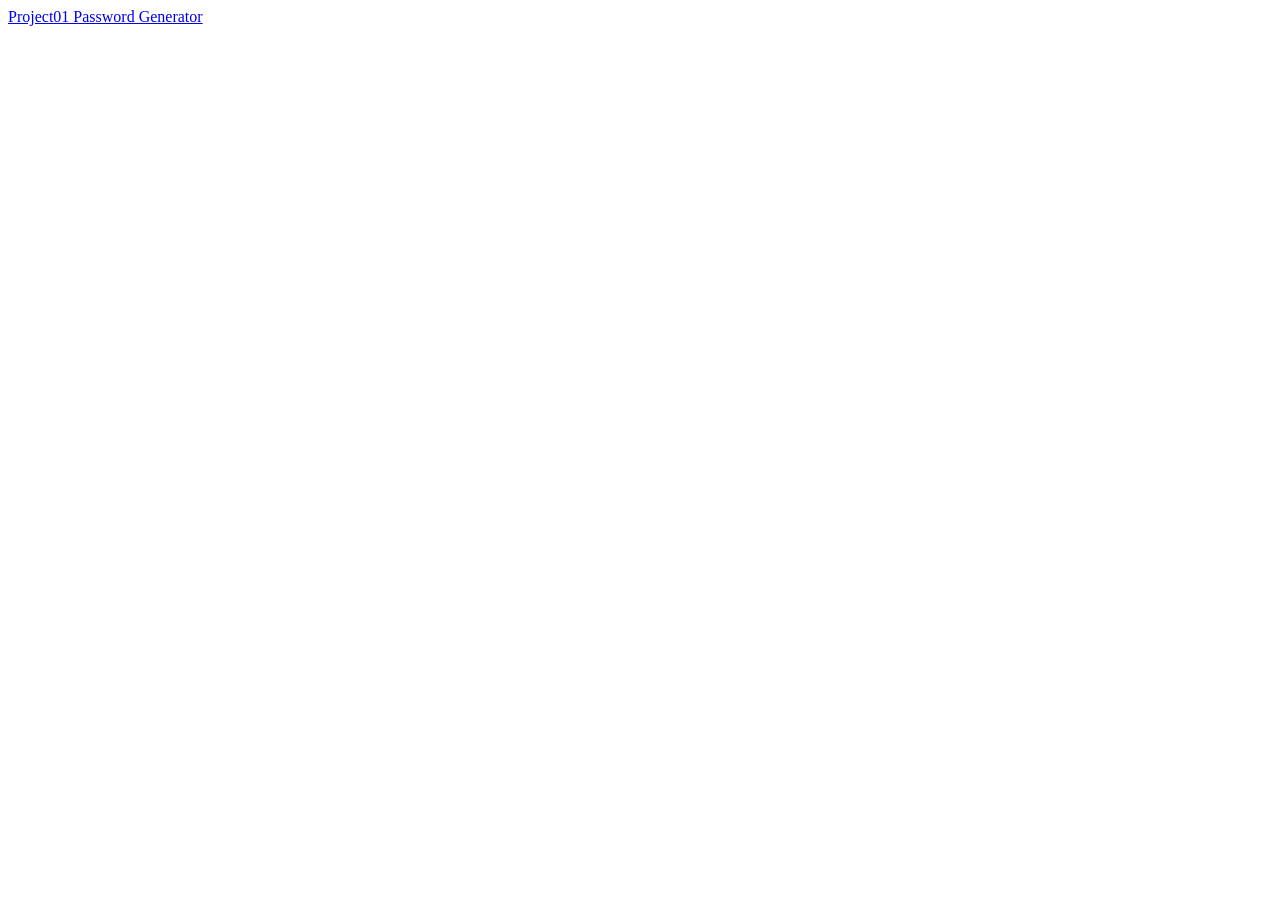
==== index.html @ dbb41c03 "Update index.html" ====
<!DOCTYPE html>
<html lang="en">

<head>
    <title>Project Home</title>
    <meta charset="UTF-8">
    <meta name="viewport" content="width=device-width, initial-scale=1">
    <link href="css/style.css" rel="stylesheet">
</head>

<body>
    <a href="project01-password-generator/">Project01 Password Generator</a>
</body>

</html>
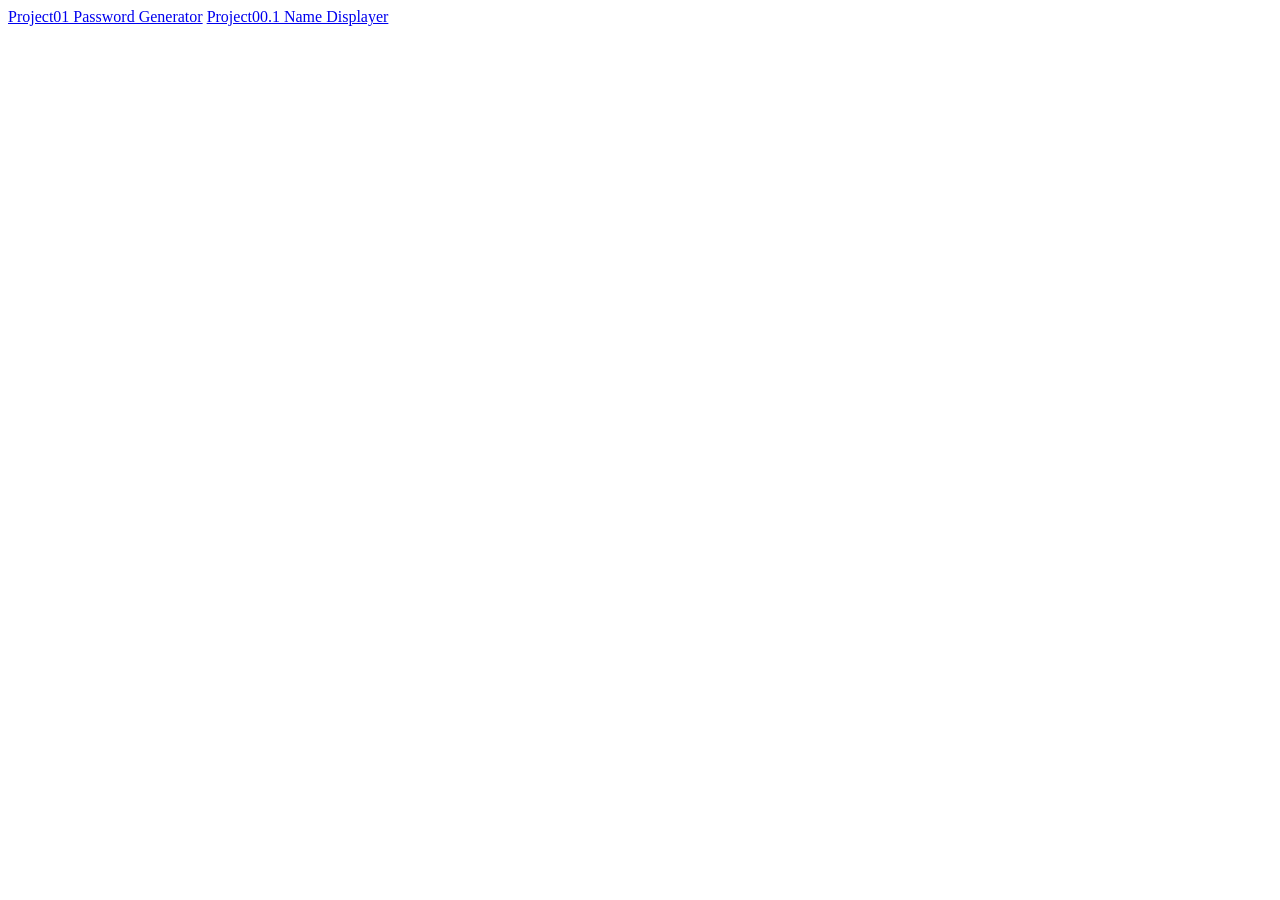
==== commit 9567167b: "Update index.html" ====
--- a/index.html
+++ b/index.html
@@ -10,6 +10,7 @@
 
 <body>
     <a href="project01-password-generator/">Project01 Password Generator</a>
+    <a href="project00_1-name-displayer/">Project00.1 Name Displayer</a>
 </body>
 
 </html>
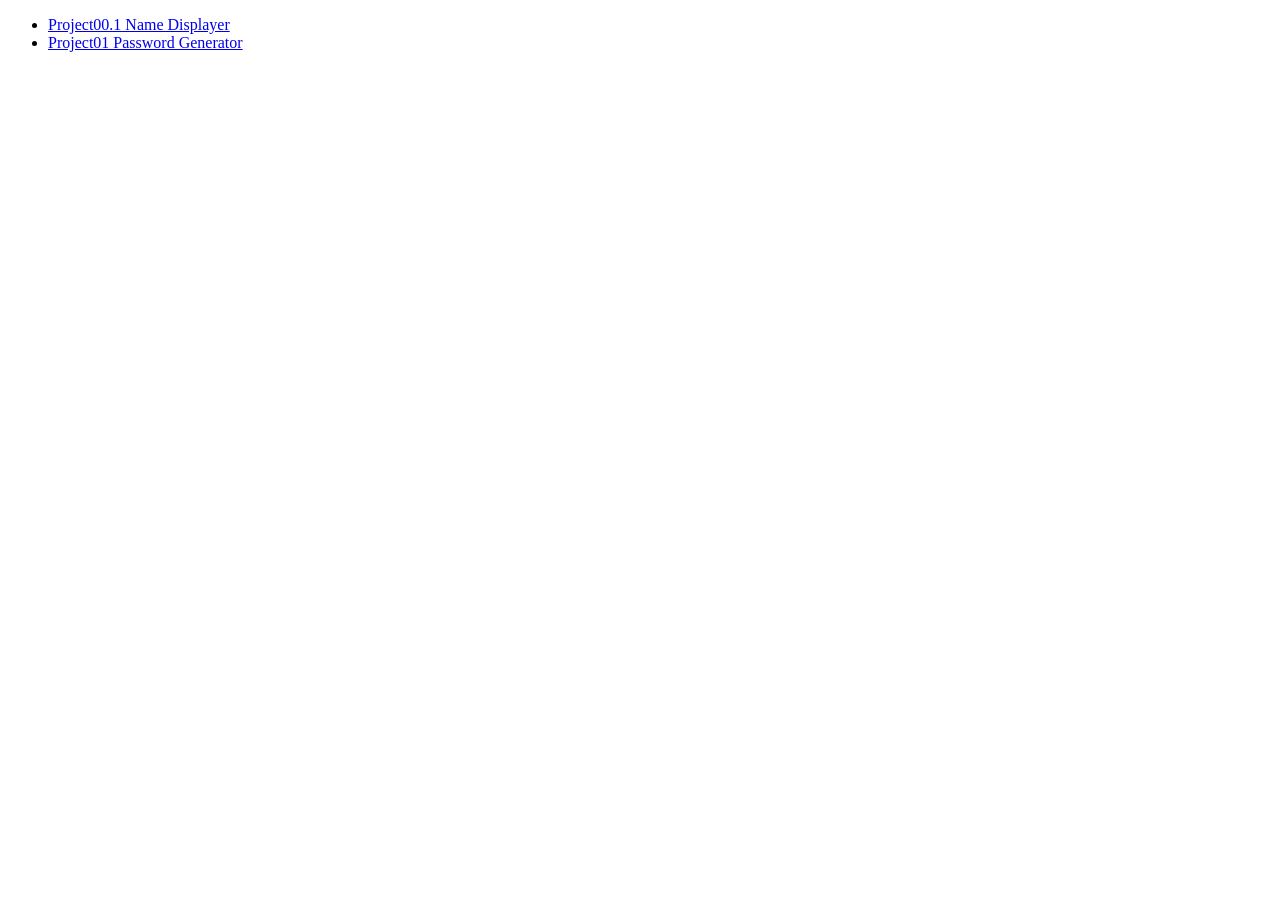
==== commit faddf23e: "Update index.html" ====
--- a/index.html
+++ b/index.html
@@ -9,8 +9,16 @@
 </head>
 
 <body>
+    <ul>
+        <li>
+    <a href="project00_1-name-displayer/">Project00.1 Name Displayer</a>            
+        </li>
+        <li>
     <a href="project01-password-generator/">Project01 Password Generator</a>
-    <a href="project00_1-name-displayer/">Project00.1 Name Displayer</a>
+
+            
+        </li>
+    </ul>
 </body>
 
 </html>
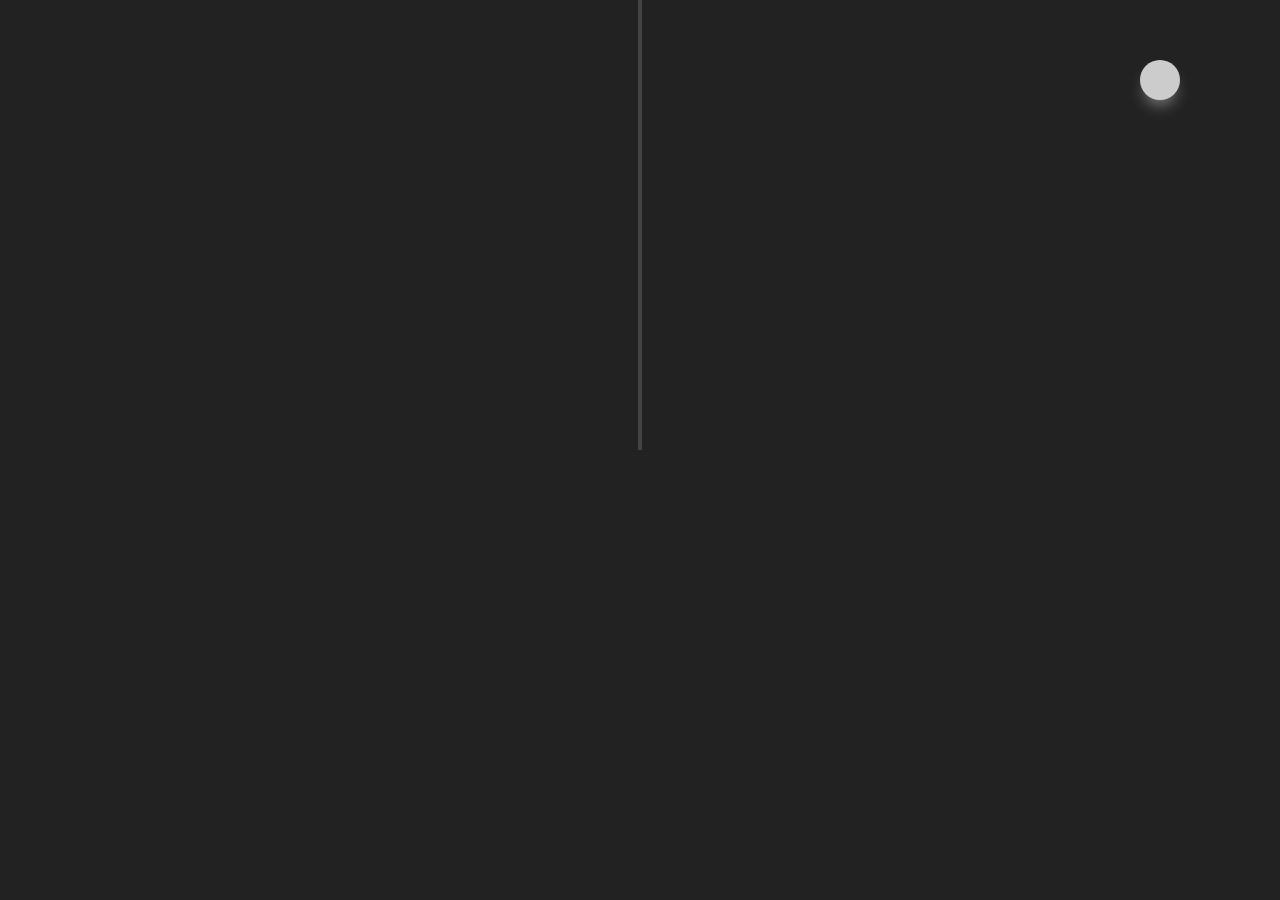
==== commit b439e638: "Add project00_2-lightbulb" ====
--- a/index.html
+++ b/index.html
@@ -1,24 +1,21 @@
 <!DOCTYPE html>
-<html lang="en">
+<html lang="fa" dir="rtl">
 
 <head>
-    <title>Project Home</title>
+    <title></title>
     <meta charset="UTF-8">
     <meta name="viewport" content="width=device-width, initial-scale=1">
-    <link href="css/style.css" rel="stylesheet">
+    <link href="style.css" rel="stylesheet">
+    <link rel="stylesheet" href="/fonts/font-awesome-4.7.0/css/font-awesome.min.css">
 </head>
 
 <body>
-    <ul>
-        <li>
-    <a href="project00_1-name-displayer/">Project00.1 Name Displayer</a>            
-        </li>
-        <li>
-    <a href="project01-password-generator/">Project01 Password Generator</a>
-
-            
-        </li>
-    </ul>
+    <div class="container">
+        <div class="wire"></div>
+        <div class="lamp"><i class="fa fa-user"></i></div>
+        <div class="switch"><i class="fa fa-power-off"></i></div>
+    </div>
+    <script src="script.js"></script>
 </body>
 
-</html>
+</html>
--- a/style.css
+++ b/style.css
@@ -0,0 +1,73 @@
+* {
+    padding: 0;
+    margin: 0;
+    box-sizing: border-box;
+}
+
+body {
+    display: flex;
+    justify-content: center;
+    align-items: center;
+    min-height: 100vh;
+    background-color: #222;
+}
+
+.wire {
+    position: absolute;
+    background-color: #444;
+    width: 4px;
+    height: 60vh;
+    bottom: 50%;
+    z-index: 1;
+    left: calc(50% - 2px);
+}
+
+.lamp {
+    position: relative;
+    width: 80px;
+    height: 80px;
+    background-color: transparent;
+    z-index: 2;
+}
+
+.lamp i {
+    font-size: 4rem;
+    color: #444;
+    position: absolute;
+    top: 50%;
+    left: 50%;
+    transform: translate(-50%, -50%) rotate(180deg);
+}
+
+.switch {
+    position: absolute;
+    top: 60px;
+    right: 100px;
+    height: 40px;
+    width: 40px;
+    background-color: #ccc;
+    border-radius: 50%;
+    display: flex;
+    justify-content: center;
+    align-items: center;
+    box-shadow: gray 0 10px 15px -5px;
+    cursor: pointer;
+}
+
+.switch>i {
+    font-size: 1.5rem;
+}
+
+body.on {
+    background: radial-gradient(#777, #111);
+
+}
+
+.on .lamp>i {
+    color: #ffd700;
+
+}
+
+.on .switch {
+    background-color: #4caf50;
+}
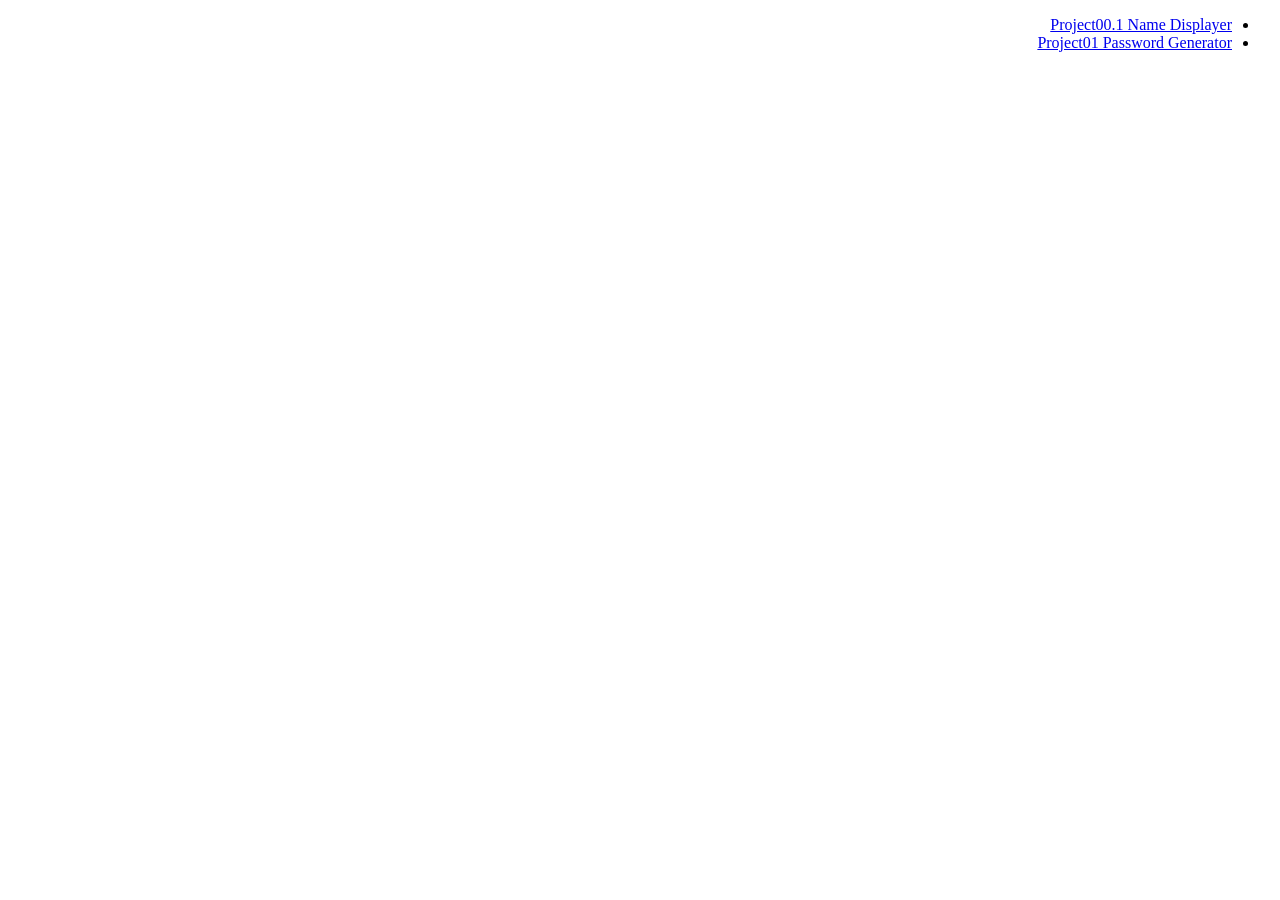
==== commit 89b0bfba: "uh" ====
--- a/index.html
+++ b/index.html
@@ -5,17 +5,19 @@
     <title></title>
     <meta charset="UTF-8">
     <meta name="viewport" content="width=device-width, initial-scale=1">
-    <link href="style.css" rel="stylesheet">
-    <link rel="stylesheet" href="/fonts/font-awesome-4.7.0/css/font-awesome.min.css">
 </head>
 
 <body>
-    <div class="container">
-        <div class="wire"></div>
-        <div class="lamp"><i class="fa fa-user"></i></div>
-        <div class="switch"><i class="fa fa-power-off"></i></div>
-    </div>
-    <script src="script.js"></script>
+    <ul>
+        <li>
+    <a href="project00_1-name-displayer/">Project00.1 Name Displayer</a>            
+        </li>
+        <li>
+    <a href="project01-password-generator/">Project01 Password Generator</a>
+
+            
+        </li>
+    </ul>
 </body>
 
 </html>
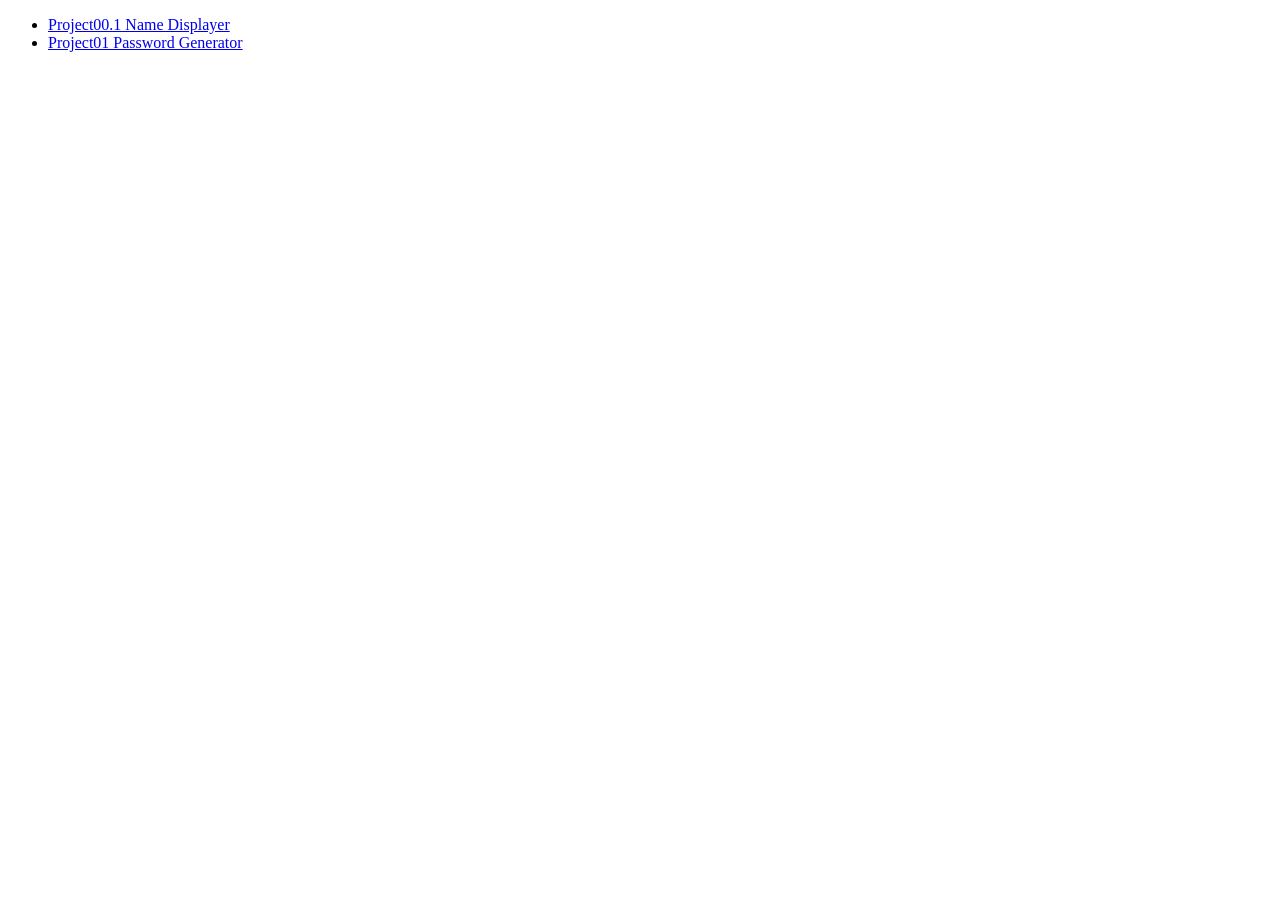
==== commit cf4f637e: "uh2" ====
--- a/index.html
+++ b/index.html
@@ -1,5 +1,5 @@
 <!DOCTYPE html>
-<html lang="fa" dir="rtl">
+<html lang="en">
 
 <head>
     <title></title>
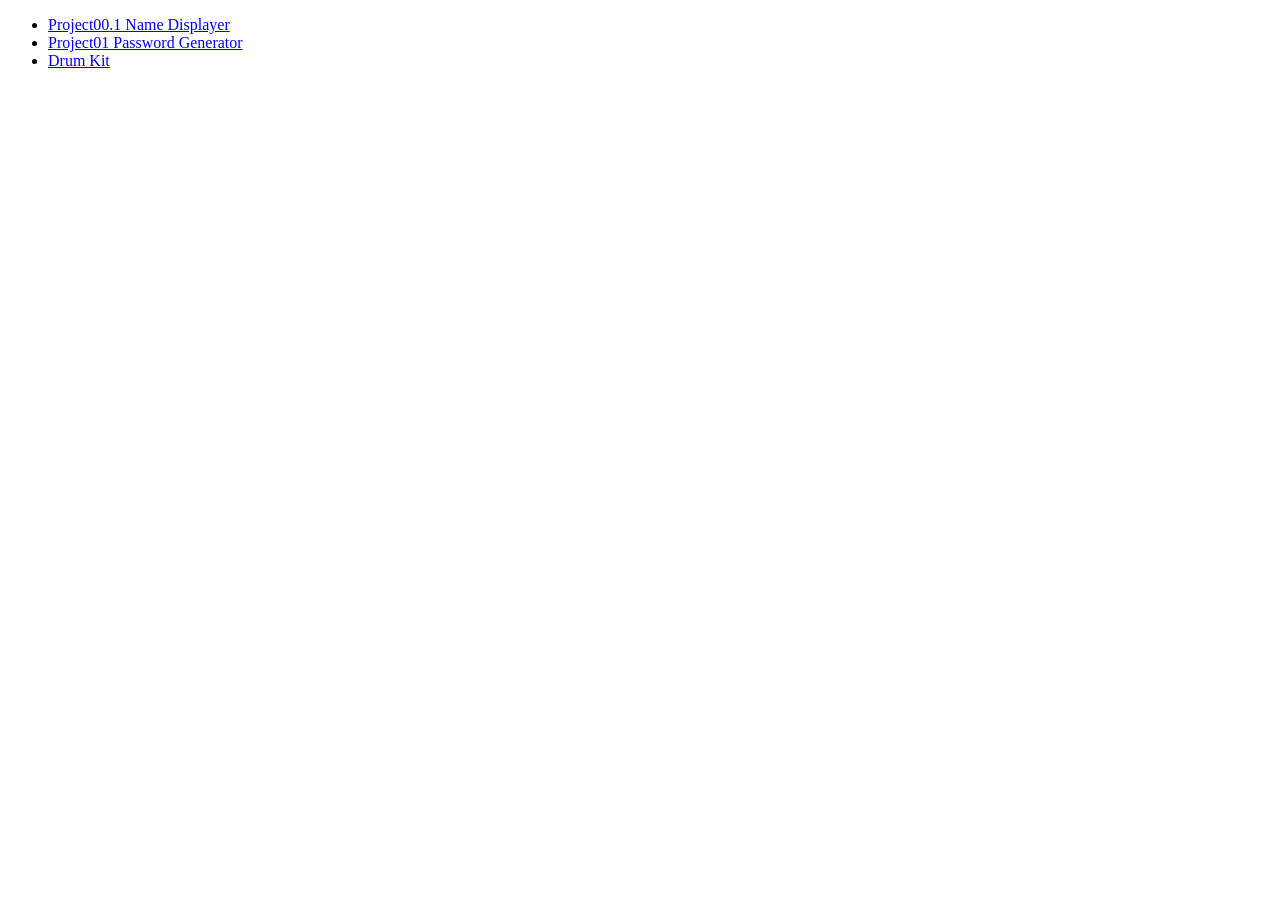
==== commit a3fc87b8: "Add new link to index.html" ====
--- a/index.html
+++ b/index.html
@@ -10,12 +10,13 @@
 <body>
     <ul>
         <li>
-    <a href="project00_1-name-displayer/">Project00.1 Name Displayer</a>            
+            <a href="project00_1-name-displayer/">Project00.1 Name Displayer</a>            
         </li>
         <li>
-    <a href="project01-password-generator/">Project01 Password Generator</a>
-
-            
+            <a href="project01-password-generator/">Project01 Password Generator</a>
+        </li>
+        <li>
+            <a href="drum_kit/">Drum Kit</a>
         </li>
     </ul>
 </body>
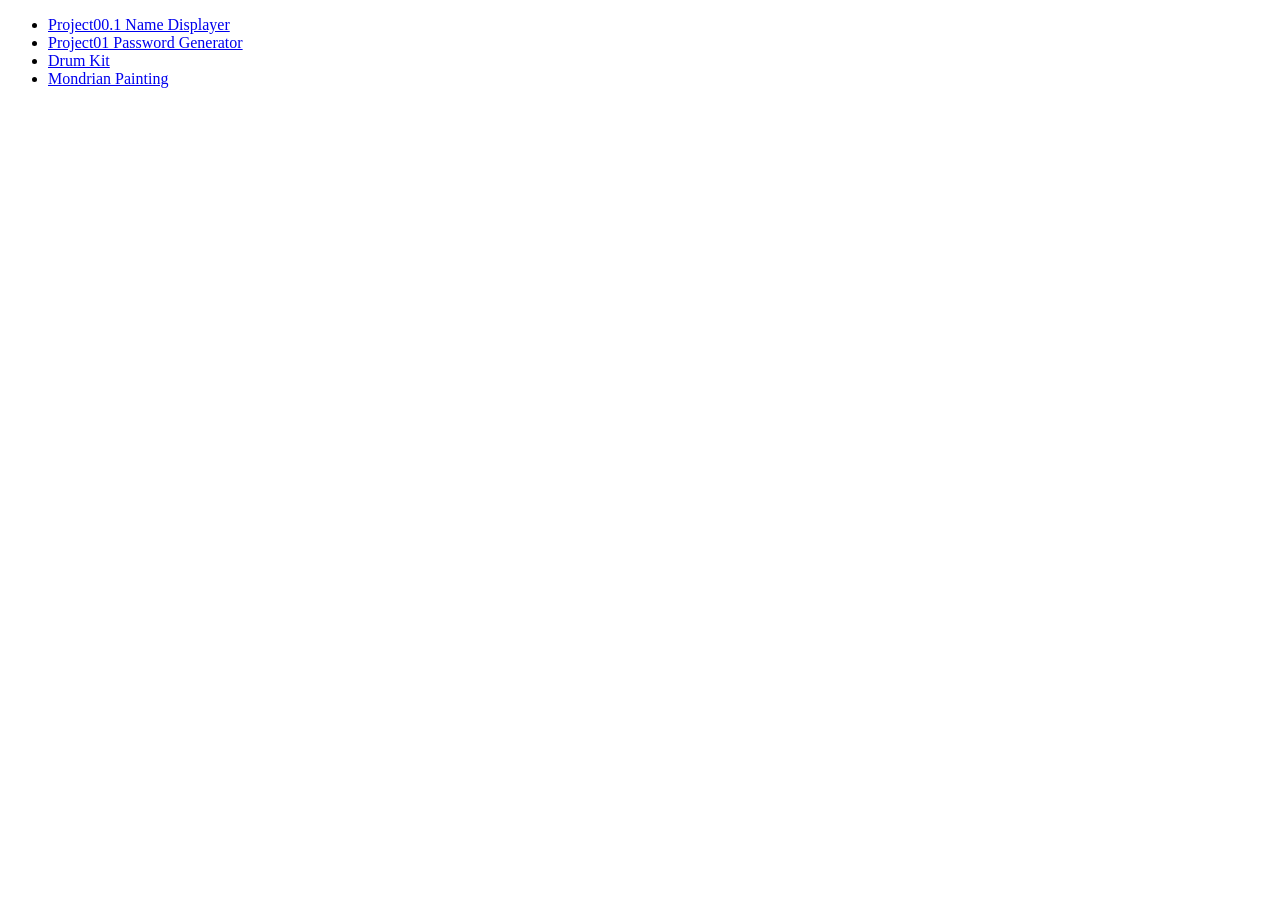
==== commit 1f6c2244: "Update index.html" ====
--- a/index.html
+++ b/index.html
@@ -18,6 +18,9 @@
         <li>
             <a href="drum_kit/">Drum Kit</a>
         </li>
+        <li>
+            <a href="mondrian_painting/">Mondrian Painting</a>
+        </li>
     </ul>
 </body>
 
